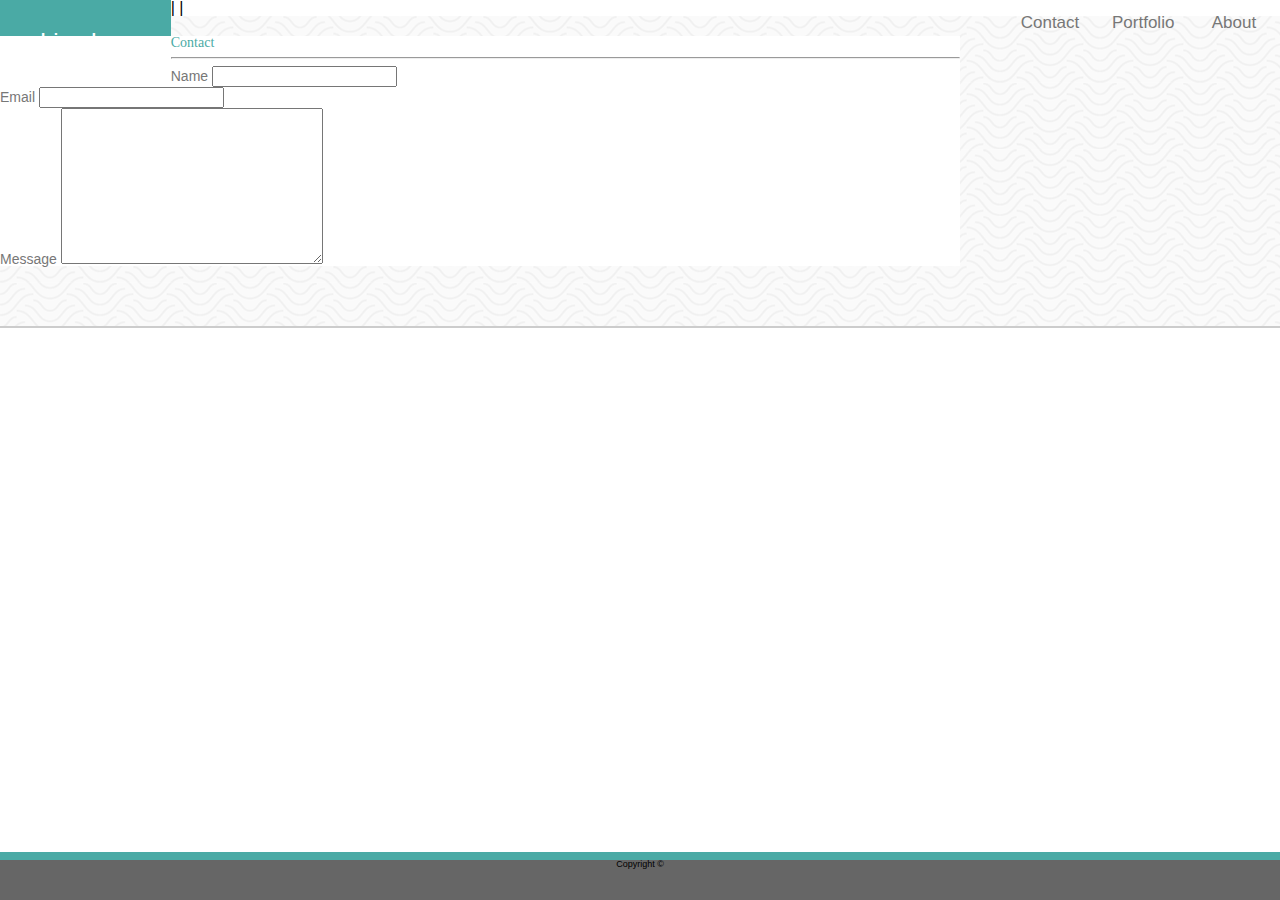
==== contact.html @ ff983672 "added more html" ====
<!DOCTYPE html>
<html lang="en">
<head>
    <meta charset="UTF-8">
    <title>About me</title>
    <link rel="stylesheet" type="text/css" href="/assets/css/reset.css">
    <link rel="stylesheet" type="text/css" href="/assets/css/style.css">
</head>
<body>
    <header class="main-header">
        <a href="index.html" id="logo">Lisa Leu</a>
        <nav class= "nav">
            <a class= "" href="index.html">About</a> |
            <a class= "" href="portfolio.html">Portfolio</a> |
            <a class= "" href="contact.html">Contact</a> 
        </nav>
    </header>
    <div id= "main-container" class="container">
        <section class="main-section">
            <h2>Contact</h2>
            <hr>
            <form id="contact-form">
                <ul>
                    <li>
                        <label for="name">Name</label>
                        <input type="text" required="required">
                    </li>
                    <li>
                        <label for="email">Email</label>
                        <input type="email" required="required">
                    </li>
                    <li>
                        <label for="message">Message</label>
                        <textarea name="message " id="message" cols="30" rows="10" required="required">     
                        </textarea>
                    </li>
                </ul>
            </form>
        </section>
    </div>
</body>
<footer>
    <span class="copyright">Copyright &copy;</span>
</footer>
</html>
---- assets/css/style.css ----
body    {
    padding: 0;
    margin: 0;
    font-family: 'Arial', 'Helvetica Neue', Helvetica, sans-serif;
} 

header a    {

}

h1, h2  {
    font-family: 'Georgia', Times, Times New Roman, serif;

}

.container {
    border-bottom: 2px solid #cccccc;
    background-image:url(../images/background-image.png);
    width: 100%;
    height: 100%;
    padding: 20px 0 60px 0  ;
}
}   

.middle-align       {
    margin: auto;
}

.main_header {
    background-color: #ffffff;
    width: 960px;
    margin: auto;
}



#logo   {
    background-color: #4aaaa5;
    color: #ffffff;
    font-size: 24px;
    padding: 30px 40px 30px 40px;
    float: left;
}

a:link {
    text-decoration: none;
  }

nav a {
    display: block;
    width: 60px;
}

img {
    float: left;   
    margin-left: auto;
    margin-right: 10px;
    width: 40%;
      }


nav a {
    float: right;
    display: block;
    text-align: center;
    color: #777777;
    padding: 14px 16px;
    font-size: 17px;
  }

h2  {
    color: #4aaaa5;
    font-family: 'Georgia', Times, Times New Roman, serif;  
}


.main-section   {
    background-color: #ffffff;
    border-color: #dddddd;
    width: 960px;
    position: relative;
    color: #777777;
    font-size: 14px;
}



footer {
    background-color: #666666;
    position: fixed;
    width: 100%;
    height: 40px;
    border-top: 8px solid #4aaaa5;
    font-size: 9px;
    text-align: center; 
    bottom: 0; 
}
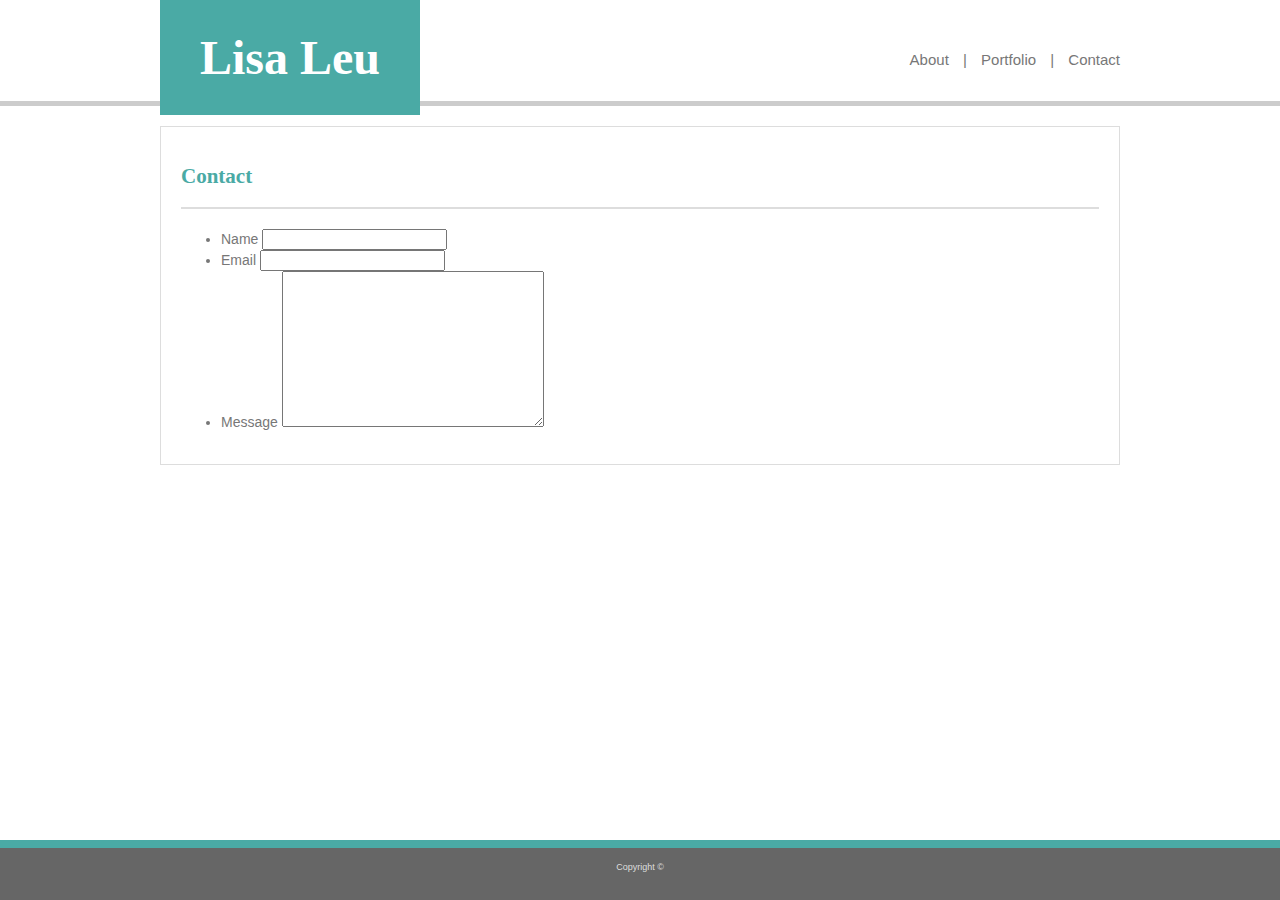
==== commit 4d32bb0f: "added about me content, cropped image" ====
--- a/contact.html
+++ b/contact.html
@@ -3,43 +3,50 @@
 <head>
     <meta charset="UTF-8">
     <title>About me</title>
-    <link rel="stylesheet" type="text/css" href="/assets/css/reset.css">
-    <link rel="stylesheet" type="text/css" href="/assets/css/style.css">
+
+    <link rel="stylesheet" type="text/css" href="assets/css/style.css">
 </head>
 <body>
-    <header class="main-header">
-        <a href="index.html" id="logo">Lisa Leu</a>
-        <nav class= "nav">
-            <a class= "" href="index.html">About</a> |
-            <a class= "" href="portfolio.html">Portfolio</a> |
-            <a class= "" href="contact.html">Contact</a> 
-        </nav>
+    <header>
+        <section class="content-wrapper">
+            <div class="logo">
+                <h1><a href="index.html">Lisa Leu</a></h1>
+            </div>
+            <nav>
+                <ul>
+                    <li><a href="index.html">About</a></li> | 
+                    <li><a href="portfolio.html">Portfolio</a></li> | 
+                    <li><a href="contact.html">Contact</a></li>
+                </ul>
+            </nav>
+        </section>
     </header>
-    <div id= "main-container" class="container">
-        <section class="main-section">
-            <h2>Contact</h2>
-            <hr>
-            <form id="contact-form">
-                <ul>
-                    <li>
-                        <label for="name">Name</label>
-                        <input type="text" required="required">
-                    </li>
-                    <li>
-                        <label for="email">Email</label>
-                        <input type="email" required="required">
-                    </li>
-                    <li>
-                        <label for="message">Message</label>
-                        <textarea name="message " id="message" cols="30" rows="10" required="required">     
-                        </textarea>
-                    </li>
-                </ul>
-            </form>
-        </section>
-    </div>
+    <main>
+    <section class="content-wrapper main-section">
+        <h2>Contact</h2>
+        <hr>
+        <form id="contact-form">
+            <ul>
+                <li>
+                    <label for="name">Name</label>
+                    <input type="text" required="required">
+                </li>
+                <li>
+                    <label for="email">Email</label>
+                    <input type="email" required="required">
+                </li>
+                <li>
+                    <label for="message">Message</label>
+                    <textarea name="message " id="message" cols="30" rows="10" required="required">     
+                    </textarea>
+                </li>
+            </ul>
+        </form>
+    </section>
+    </main>
+    <footer>
+        <span class="copyright">Copyright &copy;</span>
+    </footer>
 </body>
-<footer>
-    <span class="copyright">Copyright &copy;</span>
-</footer>
-</html>+</html>
+
--- a/assets/css/style.css
+++ b/assets/css/style.css
@@ -1,98 +1,142 @@
-body    {
-    padding: 0;
-    margin: 0;
-    font-family: 'Arial', 'Helvetica Neue', Helvetica, sans-serif;
-} 
+/* positioning */
+/* Display & box model  */
+/* color */
+/* text */
 
-header a    {
-
+* {
+    box-sizing: border-box;
 }
 
-h1, h2  {
-    font-family: 'Georgia', Times, Times New Roman, serif;
-
+body {
+    color: #777777;
+    font-family: 'Arial', 'Helvetica Neue', Helvetica, sans-serif;
+    text-align: left;
+    width: 100%;
+    background-image: url(https://www.toptal.com/designers/subtlepatterns/patterns/papyrus.png);
+    margin: 0;
+    padding: 0;
 }
 
-.container {
-    border-bottom: 2px solid #cccccc;
-    background-image:url(../images/background-image.png);
-    width: 100%;
-    height: 100%;
-    padding: 20px 0 60px 0  ;
-}
-}   
-
-.middle-align       {
-    margin: auto;
+h1,
+h2 {
+    font-family: 'Georgia', Times, Times New Roman, serif;
 }
 
-.main_header {
-    background-color: #ffffff;
-    width: 960px;
-    margin: auto;
+h2 {
+    color: #4aaaa5;
 }
 
+header {
+    display: block;
+    width: 100%;
+    font-family: 'Arial', 'Helvetica Neue', Helvetica, sans-serif;
+    border-bottom: 5px #cccccc solid;
+    height: 106px;
+    background-color: #fff;
+}
 
+header h1 {
+    margin: 0;
+}
 
-#logo   {
+.logo {
     background-color: #4aaaa5;
     color: #ffffff;
     font-size: 24px;
     padding: 30px 40px 30px 40px;
     float: left;
+    text-align: left;
+}
+
+.logo a {
+    color: #fff;
+}
+
+.content-wrapper {
+    width: 960px;
+    height: 100%;
+    margin: 0 auto;
+}
+
+main {
+    width: 100%;
+    height: 100%;
+    padding: 20px 0;
 }
 
 a:link {
     text-decoration: none;
-  }
+}
+
+nav {
+    float: right;
+    color: #777777;
+    padding: 0;
+    font-size: 15px;
+    position: relative;
+    top: 50%;
+}
+
+nav ul {
+    list-style: none;
+    margin: 0;
+    padding: 0;
+    display: inline;
+}
+
+nav ul li {
+    display: inline;
+    margin: 0 10px;
+}
+
+nav ul li:last-child {
+    margin-right: 0;
+}
 
 nav a {
-    display: block;
-    width: 60px;
+    color: #777777;
 }
 
-img {
-    float: left;   
+#profile {
+    float: left;
     margin-left: auto;
     margin-right: 10px;
-    width: 40%;
-      }
-
-
-nav a {
-    float: right;
-    display: block;
-    text-align: center;
-    color: #777777;
-    padding: 14px 16px;
-    font-size: 17px;
-  }
-
-h2  {
-    color: #4aaaa5;
-    font-family: 'Georgia', Times, Times New Roman, serif;  
+    width: 35%;
 }
 
-
-.main-section   {
+.main-section {
     background-color: #ffffff;
-    border-color: #dddddd;
-    width: 960px;
+    border: solid 1px #dddddd;
     position: relative;
     color: #777777;
     font-size: 14px;
+    padding: 20px;
 }
 
+.main-section p {
+    line-height: 25px;
+    margin-bottom: 25px;
+}
 
+hr {
+    border: none;
+    height: 2px;
+    background-color: #ddd;
+    margin-bottom: 20px;
+}
 
 footer {
     background-color: #666666;
     position: fixed;
     width: 100%;
-    height: 40px;
+    height: 60px;
+    padding: 14px;
     border-top: 8px solid #4aaaa5;
     font-size: 9px;
-    text-align: center; 
-    bottom: 0; 
+    text-align: center;
+    bottom: 0;
 }
 
+.copyright  {
+    color: #ddd;
+}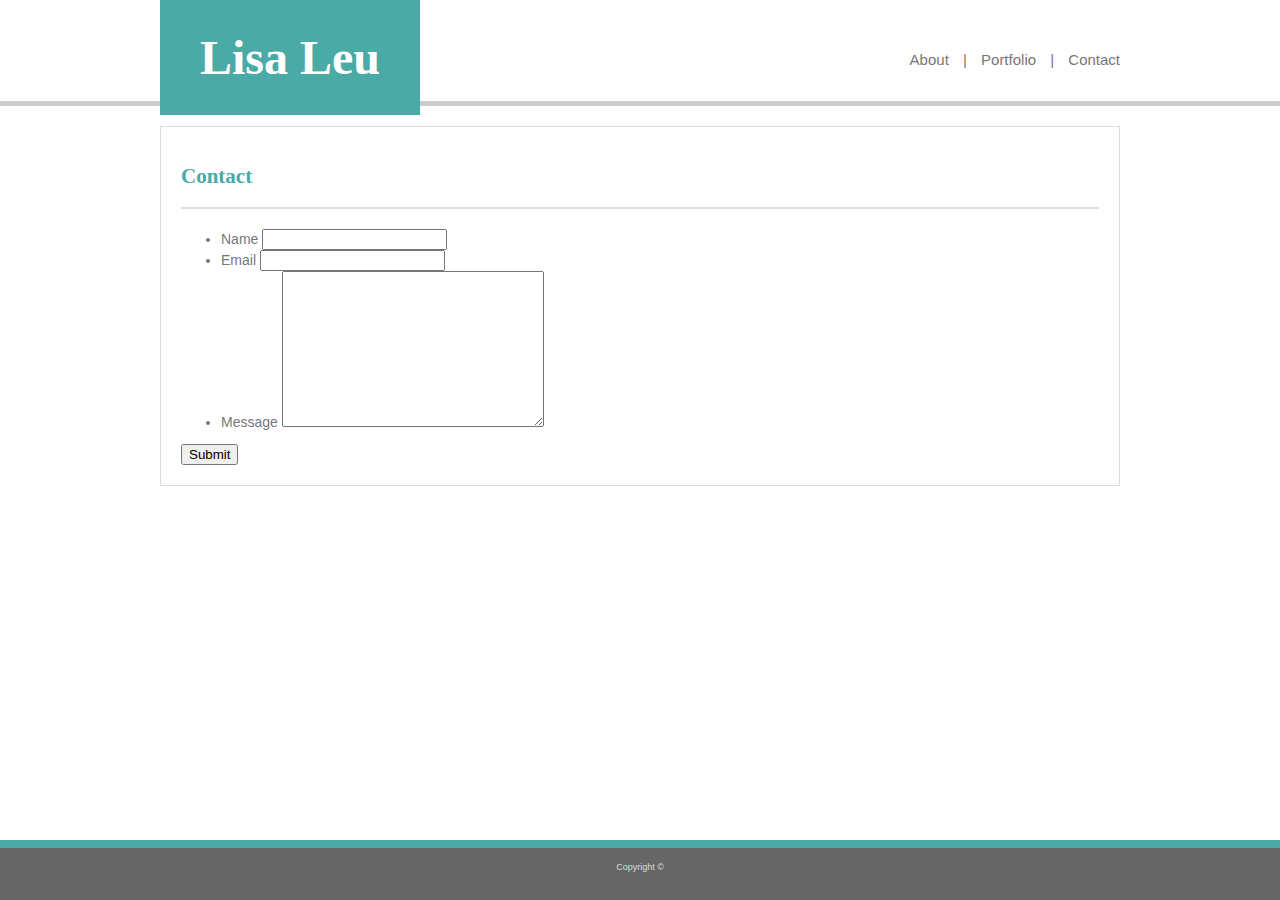
==== commit 6b78607c: "applied styling to projects and respective headers" ====
--- a/contact.html
+++ b/contact.html
@@ -41,6 +41,7 @@
                     </textarea>
                 </li>
             </ul>
+            <input type="submit" name="submit">
         </form>
     </section>
     </main>
--- a/assets/css/style.css
+++ b/assets/css/style.css
@@ -6,6 +6,7 @@
 * {
     box-sizing: border-box;
 }
+/*body*/
 
 body {
     color: #777777;
@@ -17,14 +18,15 @@
     padding: 0;
 }
 
-h1,
-h2 {
+h1, h2, h3 {
     font-family: 'Georgia', Times, Times New Roman, serif;
 }
 
 h2 {
     color: #4aaaa5;
 }
+
+/*header*/
 
 header {
     display: block;
@@ -57,6 +59,8 @@
     height: 100%;
     margin: 0 auto;
 }
+
+/*main*/
 
 main {
     width: 100%;
@@ -139,4 +143,35 @@
 
 .copyright  {
     color: #ddd;
+}
+
+/*portfolio*/
+
+.project    {
+    position: relative;
+    float: left;
+    overflow: auto;
+    margin: 20px 25px;
+}
+
+.project img {
+    width: 100%;
+    border: 0 none;
+    opacity: .8;
+}
+
+
+.project h3 {
+    position: absolute;
+    width: 100%;
+    text-align: centre;
+    background: #4aaaa5;
+    color: #fff;
+    padding: 15px;
+    bottom: 20px;
+    border-bottom: 0;
+    line-height: 30px;
+    margin-bottom: 0;
+    font-weight: 900;
+
 }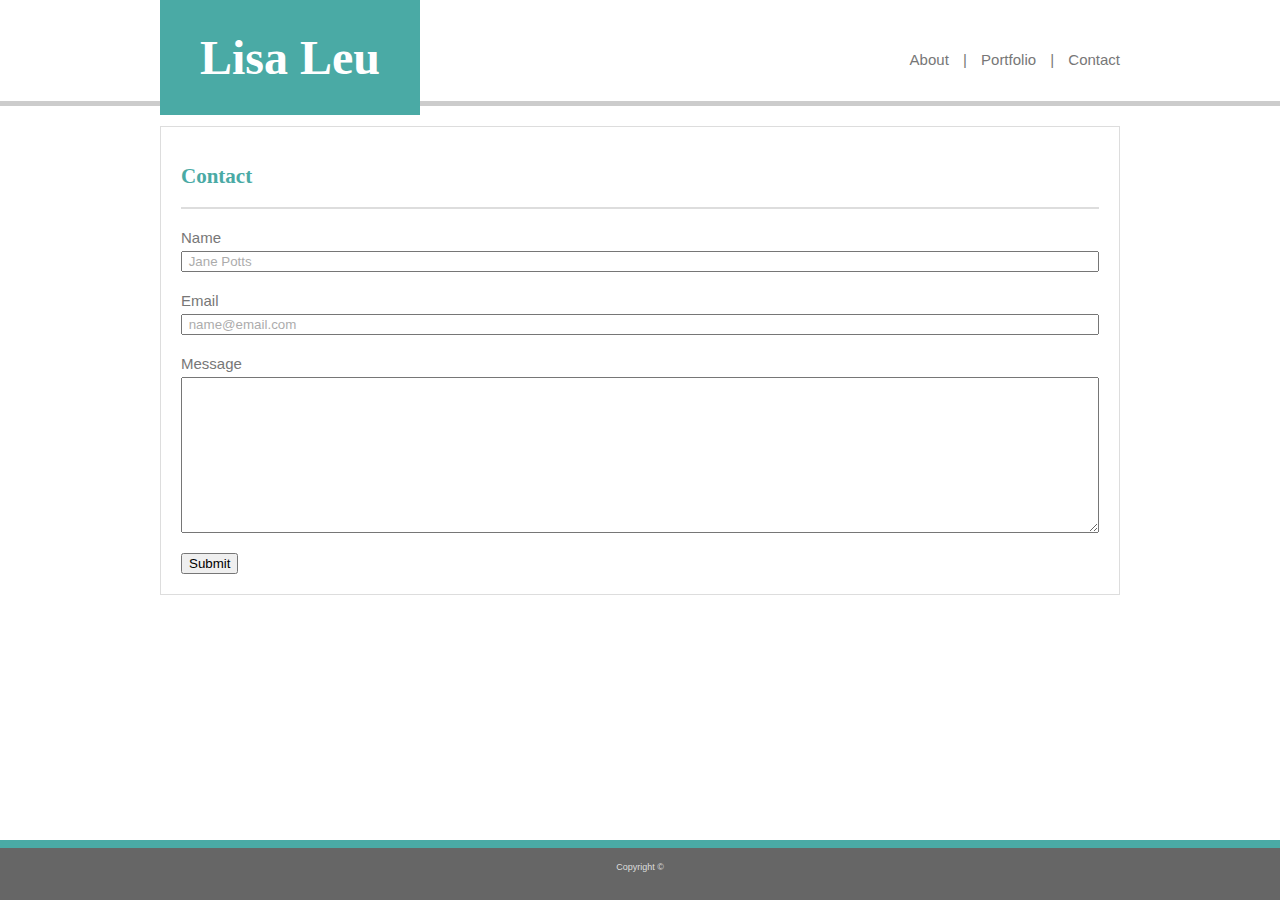
==== commit 17b6e696: "added styles and placeholders to form fields" ====
--- a/contact.html
+++ b/contact.html
@@ -25,15 +25,15 @@
     <section class="content-wrapper main-section">
         <h2>Contact</h2>
         <hr>
-        <form id="contact-form">
-            <ul>
+        <form>
+            <ul id="contact-form">
                 <li>
                     <label for="name">Name</label>
-                    <input type="text" required="required">
+                    <input type="text" required="required" placeholder=" Jane Potts">
                 </li>
                 <li>
                     <label for="email">Email</label>
-                    <input type="email" required="required">
+                    <input type="email" required="required" placeholder=" name@email.com">
                 </li>
                 <li>
                     <label for="message">Message</label>
--- a/assets/css/style.css
+++ b/assets/css/style.css
@@ -60,7 +60,7 @@
     margin: 0 auto;
 }
 
-/*main*/
+/*about me main*/
 
 main {
     width: 100%;
@@ -119,7 +119,7 @@
 
 .main-section p {
     line-height: 25px;
-    margin-bottom: 25px;
+    margin-bottom: 15px;
 }
 
 hr {
@@ -128,6 +128,8 @@
     background-color: #ddd;
     margin-bottom: 20px;
 }
+
+/*footer*/
 
 footer {
     background-color: #666666;
@@ -145,7 +147,7 @@
     color: #ddd;
 }
 
-/*portfolio*/
+/*portfolio main*/
 
 .project    {
     position: relative;
@@ -173,5 +175,34 @@
     line-height: 30px;
     margin-bottom: 0;
     font-weight: 900;
-
-}+}
+
+/*contact us main*/
+
+ul#contact-form  {
+ margin-bottom: 20px;
+ list-style: none;
+ position: relative;
+ padding-left: 0;
+}
+
+#contact-form li{
+    margin-bottom: 20px;
+   }
+
+label {
+    font-size: 15px;
+    padding-bottom: 5px;
+}
+
+label, input[type=text], input[type=email], textarea {
+    display: block;
+    width: 100%;
+}
+
+
+::placeholder {
+    opacity: .6;
+
+  }
+
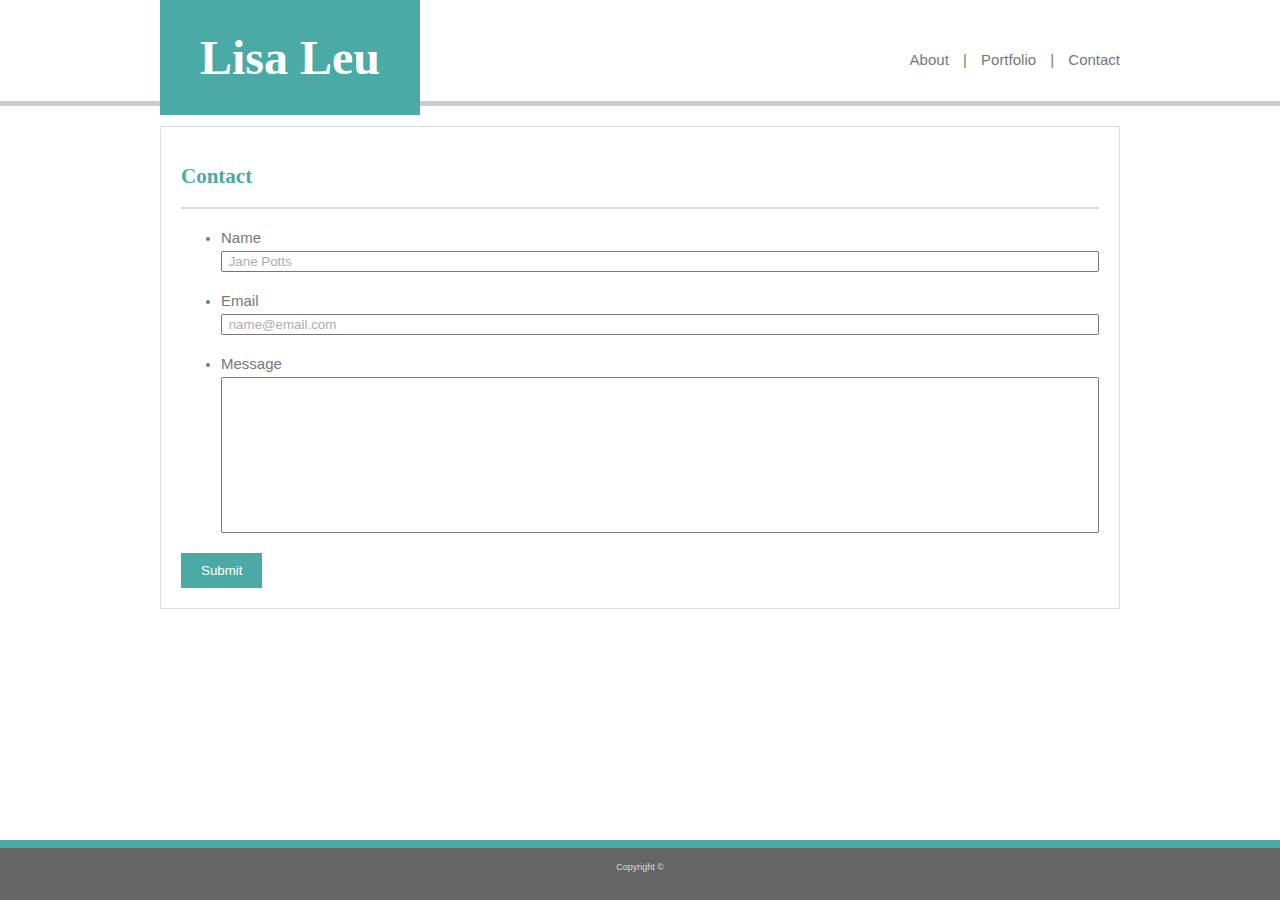
==== commit 1290445e: "fixed alignment of headings and images on the portfolio page" ====
--- a/contact.html
+++ b/contact.html
@@ -37,8 +37,7 @@
                 </li>
                 <li>
                     <label for="message">Message</label>
-                    <textarea name="message " id="message" cols="30" rows="10" required="required">     
-                    </textarea>
+                    <textarea name="message " id="message" cols="30" rows="10" required="required"></textarea>
                 </li>
             </ul>
             <input type="submit" name="submit">
--- a/assets/css/style.css
+++ b/assets/css/style.css
@@ -6,6 +6,7 @@
 * {
     box-sizing: border-box;
 }
+
 /*body*/
 
 body {
@@ -18,7 +19,9 @@
     padding: 0;
 }
 
-h1, h2, h3 {
+h1,
+h2,
+h3 {
     font-family: 'Georgia', Times, Times New Roman, serif;
 }
 
@@ -143,33 +146,39 @@
     bottom: 0;
 }
 
-.copyright  {
+.copyright {
     color: #ddd;
 }
 
 /*portfolio main*/
 
-.project    {
+.clearfix::after {
+    content: "";
+    display: block;
+    clear: both;
+    }
+    
+.project {
     position: relative;
     float: left;
-    overflow: auto;
-    margin: 20px 25px;
+    margin: 10px 30px 30px 0;
 }
 
 .project img {
     width: 100%;
     border: 0 none;
-    opacity: .8;
+    opacity: .5;
 }
 
 
 .project h3 {
     position: absolute;
-    width: 100%;
-    text-align: centre;
+    display: inline-block;    
+    width: 100%;
+    padding: 15px;
     background: #4aaaa5;
     color: #fff;
-    padding: 15px;
+    text-align: center;
     bottom: 20px;
     border-bottom: 0;
     line-height: 30px;
@@ -177,32 +186,48 @@
     font-weight: 900;
 }
 
+input[type=submit]:hover
+
 /*contact us main*/
 
-ul#contact-form  {
- margin-bottom: 20px;
- list-style: none;
- position: relative;
- padding-left: 0;
-}
-
-#contact-form li{
+ul#contact-form {
     margin-bottom: 20px;
-   }
+    list-style: none;
+    position: relative;
+    padding-left: 0;
+}
+
+#contact-form li {
+    margin-bottom: 20px;
+}
 
 label {
     font-size: 15px;
     padding-bottom: 5px;
 }
 
-label, input[type=text], input[type=email], textarea {
+label,
+input[type=text],
+input[type=email],
+textarea {
     display: block;
     width: 100%;
 }
 
-
+textarea {
+    resize: none;
+}
 ::placeholder {
     opacity: .6;
-
-  }
-
+}
+
+input[type=submit] {
+    background-color: #4aaaa5;
+    color: #fff;
+    border: none;
+    padding: 10px 20px;
+}
+
+input[type=submit]:hover {
+    background-color: #666666;
+}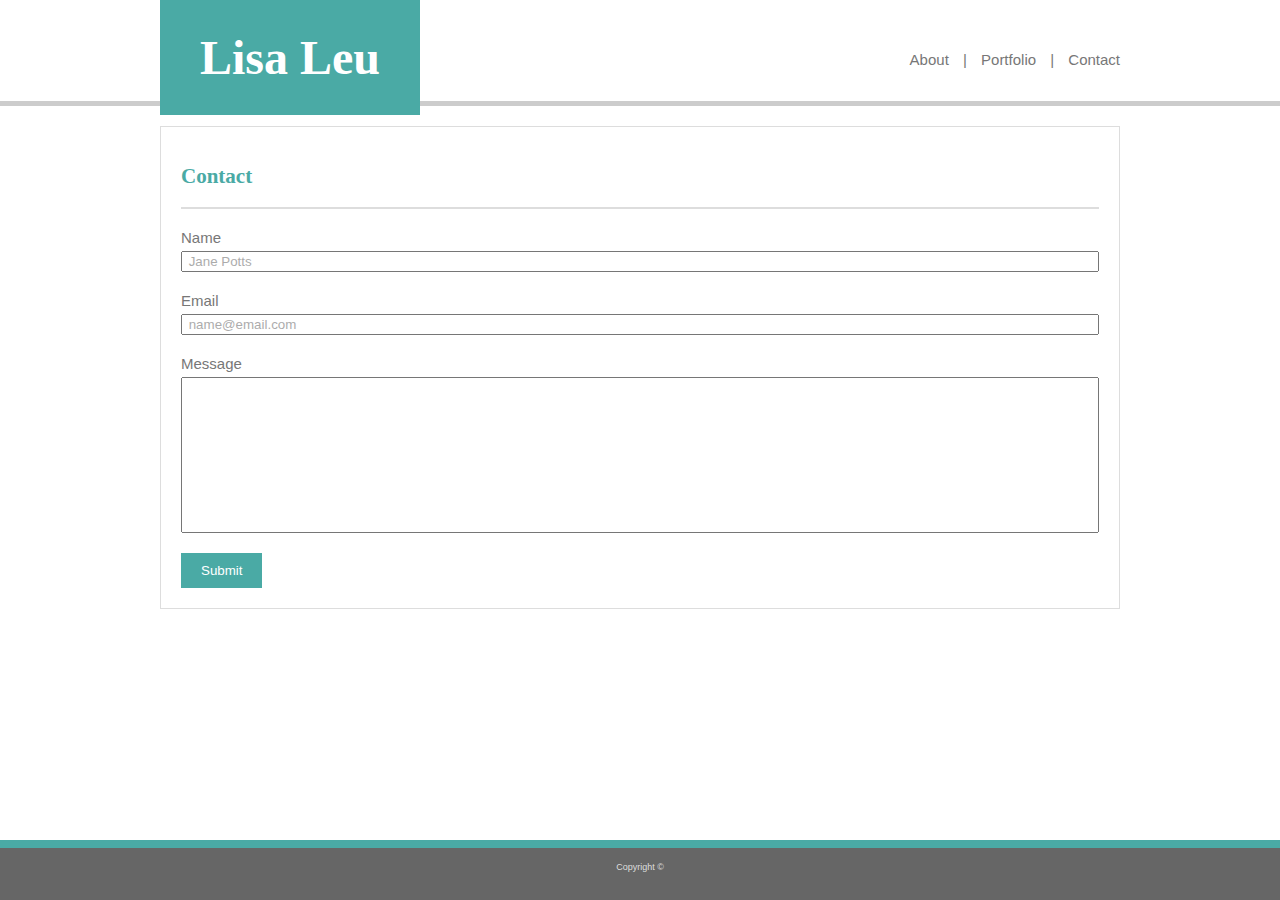
==== commit ab5fc2ac: "tidied css structure and added comments. last commit for tonight I swear." ====
--- a/contact.html
+++ b/contact.html
@@ -1,52 +1,54 @@
-<!DOCTYPE html>
-<html lang="en">
-<head>
-    <meta charset="UTF-8">
-    <title>About me</title>
+    <!DOCTYPE html>
+    <html lang="en">
 
-    <link rel="stylesheet" type="text/css" href="assets/css/style.css">
-</head>
-<body>
-    <header>
-        <section class="content-wrapper">
-            <div class="logo">
-                <h1><a href="index.html">Lisa Leu</a></h1>
-            </div>
-            <nav>
-                <ul>
-                    <li><a href="index.html">About</a></li> | 
-                    <li><a href="portfolio.html">Portfolio</a></li> | 
-                    <li><a href="contact.html">Contact</a></li>
-                </ul>
-            </nav>
-        </section>
-    </header>
-    <main>
-    <section class="content-wrapper main-section">
-        <h2>Contact</h2>
-        <hr>
-        <form>
-            <ul id="contact-form">
-                <li>
-                    <label for="name">Name</label>
-                    <input type="text" required="required" placeholder=" Jane Potts">
-                </li>
-                <li>
-                    <label for="email">Email</label>
-                    <input type="email" required="required" placeholder=" name@email.com">
-                </li>
-                <li>
-                    <label for="message">Message</label>
-                    <textarea name="message " id="message" cols="30" rows="10" required="required"></textarea>
-                </li>
-            </ul>
-            <input type="submit" name="submit">
-        </form>
-    </section>
-    </main>
-    <footer>
-        <span class="copyright">Copyright &copy;</span>
-    </footer>
-</body>
-</html>
+    <head>
+        <meta charset="UTF-8">
+        <title>About me</title>
 
+        <link rel="stylesheet" type="text/css" href="assets/css/style.css">
+    </head>
+
+    <body>
+        <header>
+            <section class="content-wrapper">
+                <div class="logo">
+                    <h1><a href="index.html">Lisa Leu</a></h1>
+                </div>
+                <nav>
+                    <ul>
+                        <li><a href="index.html">About</a></li> |
+                        <li><a href="portfolio.html">Portfolio</a></li> |
+                        <li><a href="contact.html">Contact</a></li>
+                    </ul>
+                </nav>
+            </section>
+        </header>
+        <main>
+            <section class="content-wrapper main-section">
+                <h2>Contact</h2>
+                <hr>
+                <form>
+                    <ul id="contact-form">
+                        <li>
+                            <label for="name">Name</label>
+                            <input type="text" required="required" placeholder=" Jane Potts">
+                        </li>
+                        <li>
+                            <label for="email">Email</label>
+                            <input type="email" required="required" placeholder=" name@email.com">
+                        </li>
+                        <li>
+                            <label for="message">Message</label>
+                            <textarea name="message " id="message" cols="30" rows="10" required="required"></textarea>
+                        </li>
+                    </ul>
+                    <input type="submit" name="submit">
+                </form>
+            </section>
+        </main>
+        <footer>
+            <span class="copyright">Copyright &copy;</span>
+        </footer>
+    </body>
+
+    </html>
--- a/assets/css/style.css
+++ b/assets/css/style.css
@@ -1,25 +1,22 @@
-/* positioning */
-/* Display & box model  */
-/* color */
-/* text */
+/*All*/
 
 * {
     box-sizing: border-box;
 }
 
-/*body*/
+/*Body*/
 
 body {
+    width: 100%;
+    margin: 0;
+    padding: 0;
     color: #777777;
     font-family: 'Arial', 'Helvetica Neue', Helvetica, sans-serif;
     text-align: left;
-    width: 100%;
     background-image: url(https://www.toptal.com/designers/subtlepatterns/patterns/papyrus.png);
-    margin: 0;
-    padding: 0;
-}
-
-h1,
+}
+
+h1, 
 h2,
 h3 {
     font-family: 'Georgia', Times, Times New Roman, serif;
@@ -29,15 +26,20 @@
     color: #4aaaa5;
 }
 
-/*header*/
+ul {
+    list-style: none;
+    padding-inline-start: 0;
+}
+
+/*Header*/
 
 header {
     display: block;
     width: 100%;
-    font-family: 'Arial', 'Helvetica Neue', Helvetica, sans-serif;
-    border-bottom: 5px #cccccc solid;
     height: 106px;
     background-color: #fff;
+    border-bottom: 5px #cccccc solid;
+    font-family: 'Arial', 'Helvetica Neue', Helvetica, sans-serif;
 }
 
 header h1 {
@@ -45,12 +47,12 @@
 }
 
 .logo {
+    padding: 30px 40px;
+    float: left;
     background-color: #4aaaa5;
     color: #ffffff;
+    text-align: left;
     font-size: 24px;
-    padding: 30px 40px 30px 40px;
-    float: left;
-    text-align: left;
 }
 
 .logo a {
@@ -63,7 +65,25 @@
     margin: 0 auto;
 }
 
-/*about me main*/
+/*Footer*/
+
+footer {
+    position: fixed;
+    width: 100%;
+    height: 60px;
+    bottom: 0;
+    padding: 14px;
+    border-top: 8px solid #4aaaa5;
+    background-color: #666666;
+    font-size: 9px;
+    text-align: center;
+}
+
+.copyright {
+    color: #ddd;
+}
+
+/*about me page*/
 
 main {
     width: 100%;
@@ -76,19 +96,18 @@
 }
 
 nav {
+    position: relative;
     float: right;
-    color: #777777;
+    top: 50%;
     padding: 0;
+    color: #777777;
     font-size: 15px;
-    position: relative;
-    top: 50%;
-}
-
-nav ul {
-    list-style: none;
+}
+
+nav ul {    
+    display: inline;
     margin: 0;
     padding: 0;
-    display: inline;
 }
 
 nav ul li {
@@ -106,18 +125,18 @@
 
 #profile {
     float: left;
+    width: 35%;
     margin-left: auto;
     margin-right: 10px;
-    width: 35%;
 }
 
 .main-section {
+    position: relative;
+    padding: 20px;
+    border: solid 1px #dddddd;
     background-color: #ffffff;
-    border: solid 1px #dddddd;
-    position: relative;
     color: #777777;
     font-size: 14px;
-    padding: 20px;
 }
 
 .main-section p {
@@ -132,32 +151,14 @@
     margin-bottom: 20px;
 }
 
-/*footer*/
-
-footer {
-    background-color: #666666;
-    position: fixed;
-    width: 100%;
-    height: 60px;
-    padding: 14px;
-    border-top: 8px solid #4aaaa5;
-    font-size: 9px;
-    text-align: center;
-    bottom: 0;
-}
-
-.copyright {
-    color: #ddd;
-}
-
-/*portfolio main*/
+/*portfolio page*/
 
 .clearfix::after {
     content: "";
     display: block;
     clear: both;
-    }
-    
+}
+
 .project {
     position: relative;
     float: left;
@@ -173,27 +174,26 @@
 
 .project h3 {
     position: absolute;
-    display: inline-block;    
-    width: 100%;
+    display: inline-block;
+    width: 100%;
+    margin-bottom: 0;
     padding: 15px;
+    bottom: 20px;
+    border-bottom: 0;
+    line-height: 30px;
     background: #4aaaa5;
     color: #fff;
     text-align: center;
-    bottom: 20px;
-    border-bottom: 0;
-    line-height: 30px;
-    margin-bottom: 0;
     font-weight: 900;
 }
 
 input[type=submit]:hover
 
-/*contact us main*/
+/*contact us page*/
 
 ul#contact-form {
+    position: relative;
     margin-bottom: 20px;
-    list-style: none;
-    position: relative;
     padding-left: 0;
 }
 
@@ -202,8 +202,8 @@
 }
 
 label {
+    padding-bottom: 5px;
     font-size: 15px;
-    padding-bottom: 5px;
 }
 
 label,
@@ -217,15 +217,16 @@
 textarea {
     resize: none;
 }
+
 ::placeholder {
     opacity: .6;
 }
 
 input[type=submit] {
+    padding: 10px 20px;
+    border: none;
     background-color: #4aaaa5;
     color: #fff;
-    border: none;
-    padding: 10px 20px;
 }
 
 input[type=submit]:hover {
